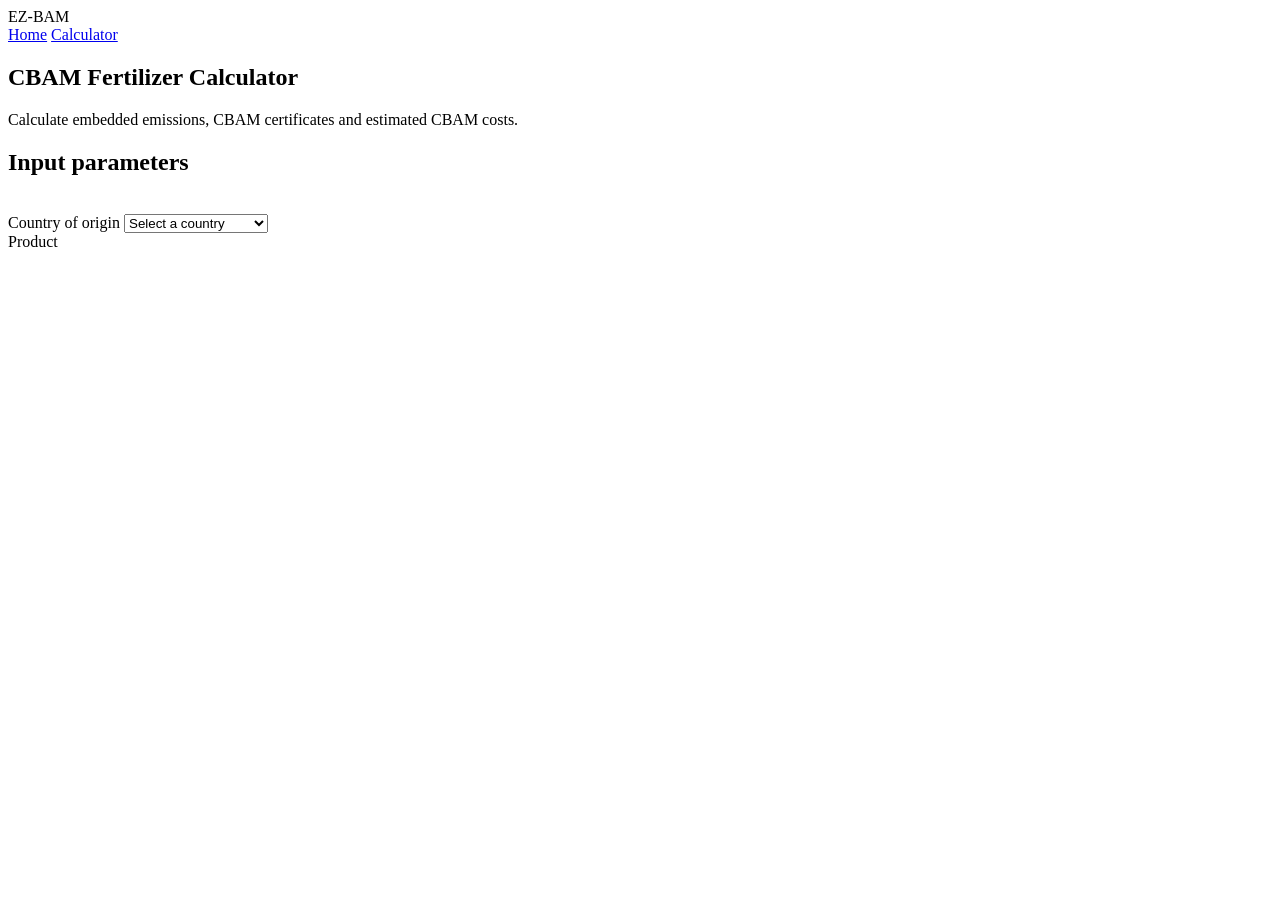
==== calculator.html @ b206f27b "Create calculator.html for CBAM Fertilizer Calculator Added a basic structure for the fertilizer cal" ====
<!DOCTYPE html>
<html lang="en">

<head>
    <meta charset="UTF-8">
    <meta name="viewport" content="width=device-width, initial-scale=1.0">
    <title>EZ-BAM | Calculator</title>

    <link rel.css
</head>

<body>

<header>

    <div class="container">

        <nav>

            <div class="logo">
                EZ-BAM
            </div>

            <div class="menu">
                <a href="index.html">Home</a>
                <a href="calculator.html">Calculator</a>
            </div>

        </nav>

    </div>

</header>

<section class="hero">

    <div class="container">

        <h1>
            CBAM Fertilizer Calculator
        </h1>

        <p>
            Calculate embedded emissions, CBAM certificates and estimated CBAM costs.
        </p>

    </div>

</section>

<section class="calculator-section">

    <div class="container">

        <div class="card">

            <h2>Input parameters</h2>

            <br>

            <div class="form-group">
                <label for="country">Country of origin</label>

                <select id="country">

                    <option value="">Select a country</option>

                    <option>Algeria</option>
                    <option>Australia</option>
                    <option>Azerbaijan</option>
                    <option>Belarus</option>
                    <option>Egypt</option>
                    <option>Morocco</option>
                    <option>Qatar</option>
                    <option>Russia</option>
                    <option>Saudi Arabia</option>
                    <option>Trinidad and Tobago</option>

                </select>

            </div>

            <div class="form-group">

                <label for="product">
                    Product
                </label>
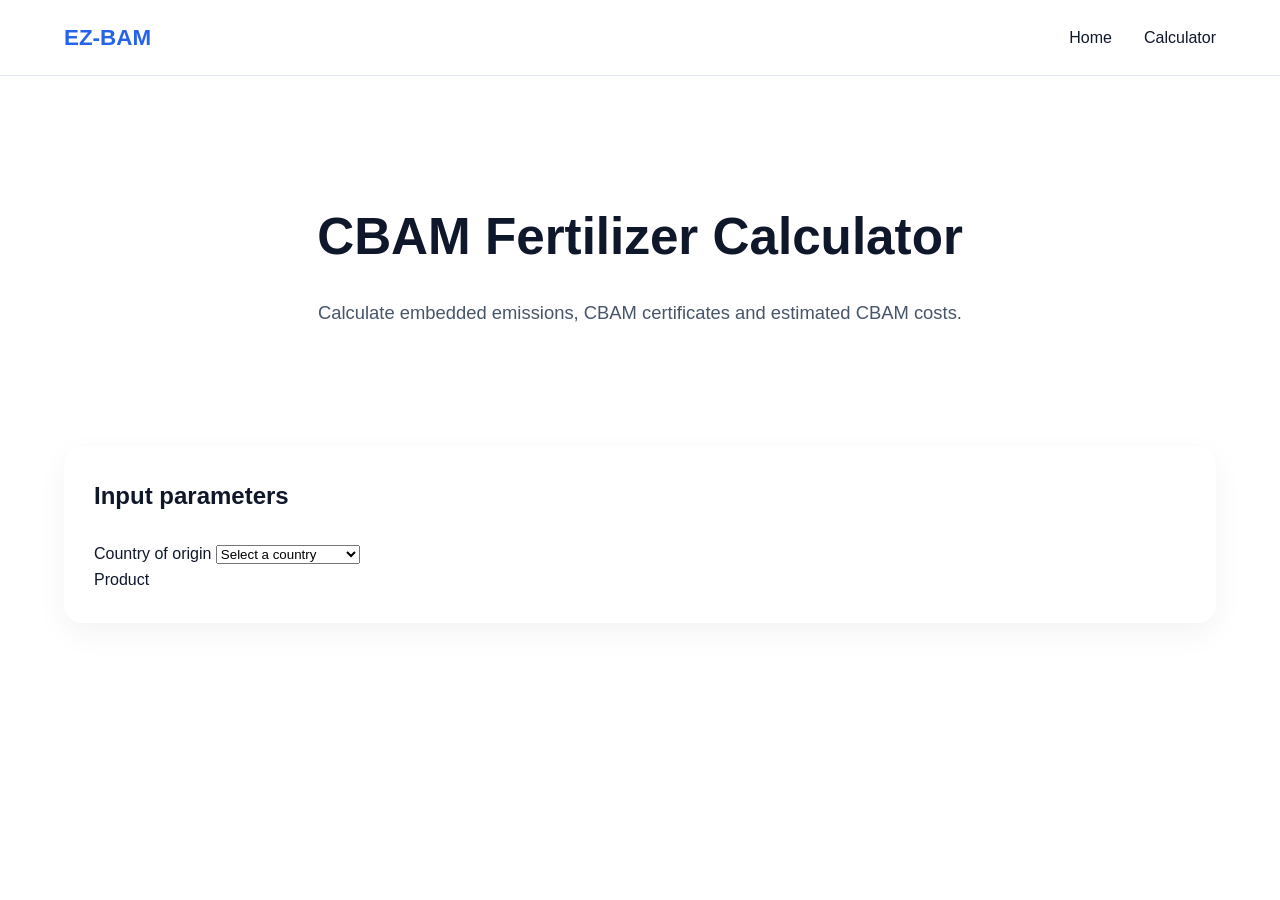
==== commit 5e8562c4: "Update calculator.html" ====
--- a/calculator.html
+++ b/calculator.html
@@ -6,7 +6,8 @@
     <meta name="viewport" content="width=device-width, initial-scale=1.0">
     <title>EZ-BAM | Calculator</title>
 
-    <link rel.css
+    <link href="./css/style.css" type="text/css" rel="stylesheet">
+    
 </head>
 
 <body>
--- a/css/style.css
+++ b/css/style.css
@@ -0,0 +1,200 @@
+:root {
+    --primary: #0f172a;
+    --secondary: #2563eb;
+    --accent: #14b8a6;
+    --light: #f8fafc;
+    --border: #e2e8f0;
+}
+
+* {
+    margin: 0;
+    padding: 0;
+    box-sizing: border-box;
+}
+
+body {
+    font-family: Inter, Arial, sans-serif;
+    color: var(--primary);
+    background: white;
+    line-height: 1.6;
+}
+
+.container {
+    width: min(1200px, 90%);
+    margin: auto;
+}
+
+/* HEADER */
+
+header {
+    position: sticky;
+    top: 0;
+    background: white;
+    border-bottom: 1px solid var(--border);
+    z-index: 100;
+}
+
+nav {
+    display: flex;
+    justify-content: space-between;
+    align-items: center;
+    height: 75px;
+}
+
+.logo {
+    font-weight: 700;
+    color: var(--secondary);
+    font-size: 1.4rem;
+}
+
+.menu {
+    display: flex;
+    gap: 2rem;
+}
+
+.menu a {
+    text-decoration: none;
+    color: var(--primary);
+    font-weight: 500;
+}
+
+.menu a:hover {
+    color: var(--secondary);
+}
+
+/* HERO */
+
+.hero {
+    padding: 120px 20px;
+    text-align: center;
+}
+
+.badge {
+    display: inline-block;
+    background: #e0edff;
+    color: var(--secondary);
+    padding: 8px 14px;
+    border-radius: 99px;
+    font-size: 0.85rem;
+    margin-bottom: 25px;
+}
+
+.hero h1 {
+    font-size: 3.2rem;
+    max-width: 900px;
+    margin: 0 auto 20px;
+}
+
+.hero p {
+    max-width: 750px;
+    margin: auto;
+    color: #475569;
+    font-size: 1.15rem;
+}
+
+.hero-buttons {
+    margin-top: 35px;
+}
+
+/* BUTTONS */
+
+.btn {
+    display: inline-block;
+    padding: 14px 28px;
+    border-radius: 10px;
+    text-decoration: none;
+    font-weight: 600;
+    margin: 5px;
+    transition: .25s;
+}
+
+.btn-primary {
+    background: var(--secondary);
+    color: white;
+}
+
+.btn-primary:hover {
+    transform: translateY(-2px);
+}
+
+.btn-secondary {
+    border: 1px solid var(--border);
+    color: var(--primary);
+}
+
+.btn-secondary:hover {
+    background: #f1f5f9;
+}
+
+/* FEATURES */
+
+.features {
+    background: var(--light);
+    padding: 90px 0;
+}
+
+.section-title {
+    text-align: center;
+    margin-bottom: 50px;
+}
+
+.grid {
+    display: grid;
+    gap: 30px;
+    grid-template-columns: repeat(auto-fit, minmax(280px, 1fr));
+}
+
+.card {
+    background: white;
+    padding: 30px;
+    border-radius: 18px;
+    box-shadow: 0 10px 30px rgba(0,0,0,0.05);
+}
+
+.card h3 {
+    margin-bottom: 15px;
+}
+
+/* CTA */
+
+.cta {
+    text-align: center;
+    padding: 110px 20px;
+}
+
+.cta h2 {
+    margin-bottom: 15px;
+}
+
+.cta p {
+    margin-bottom: 30px;
+    color: #475569;
+}
+
+/* FOOTER */
+
+footer {
+    padding: 30px 0;
+    text-align: center;
+    border-top: 1px solid var(--border);
+    color: #64748b;
+}
+
+/* MOBILE */
+
+@media (max-width: 768px) {
+
+    nav {
+        flex-direction: column;
+        height: auto;
+        padding: 15px 0;
+    }
+
+    .hero h1 {
+        font-size: 2rem;
+    }
+
+    .menu {
+        margin-top: 10px;
+    }
+}
